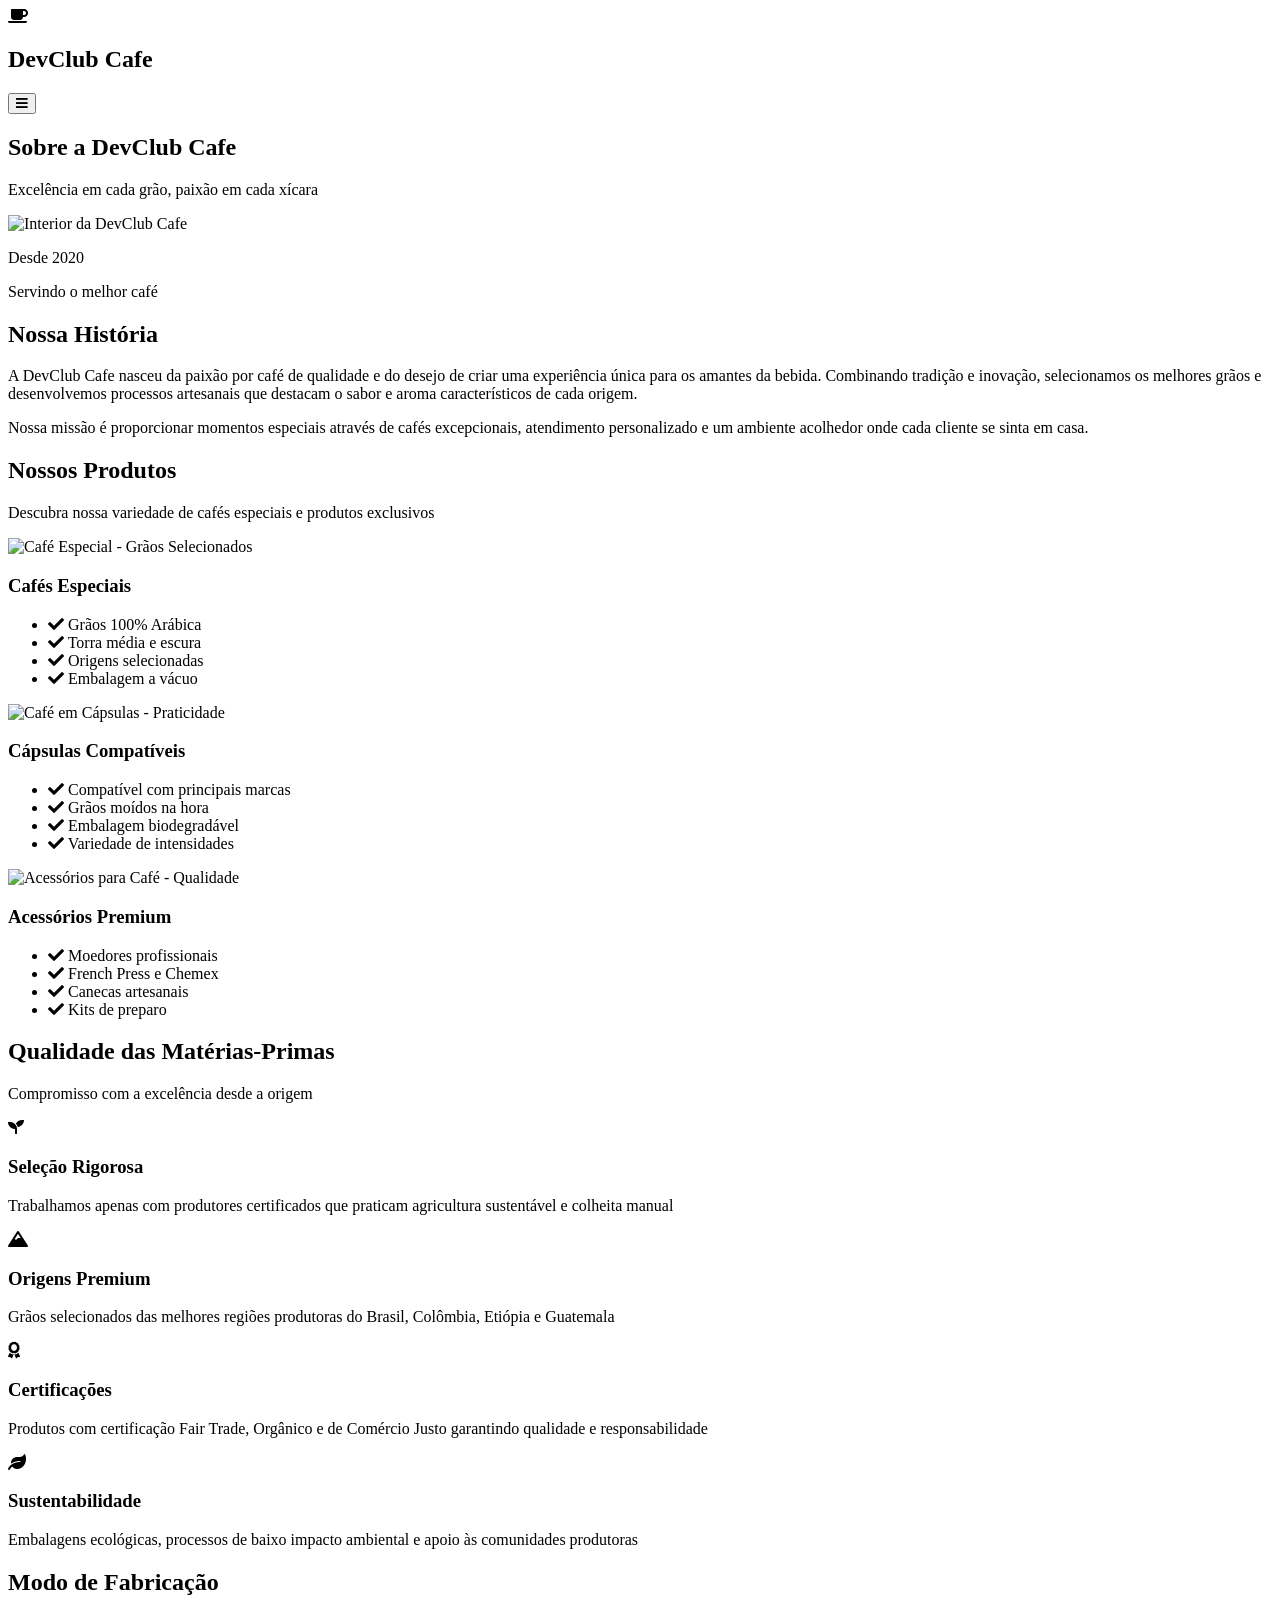
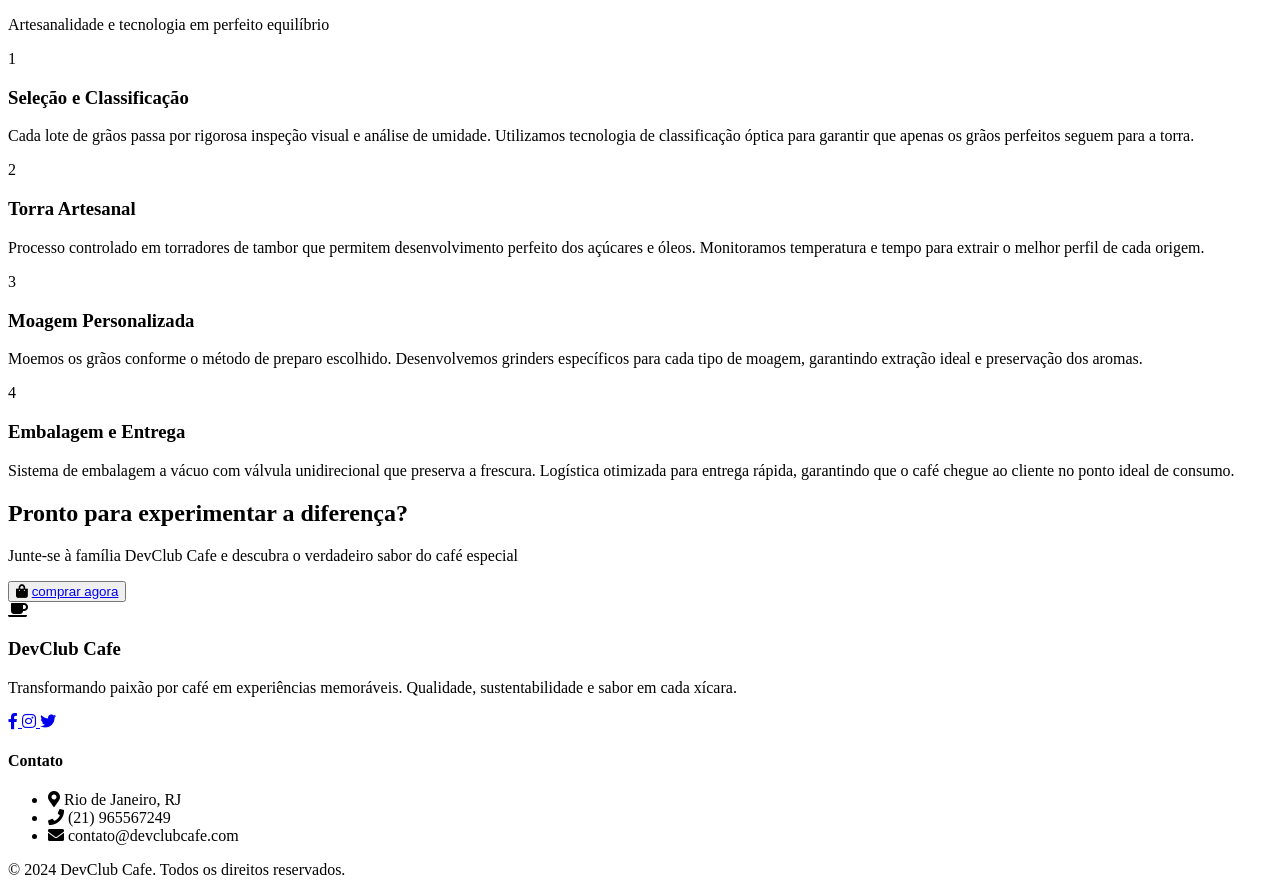
==== sobre.html @ 2d16ae5e "Add files via upload" ====
<!DOCTYPE html>
<html lang="pt-BR">
<head>
    <base target="_self">
    <meta charset="UTF-8">
    <meta name="viewport" content="width=device-width, initial-scale=1.0">
    <title>DevClub Cafe - Sobre Nós</title>
    <meta name="description" content="Conheça a DevClub Cafe - Nossos produtos, qualidade das matérias-primas e modo de fabricação artesanal">
    <script src="https://cdn.tailwindcss.com"></script>
    <link rel="stylesheet" href="https://cdnjs.cloudflare.com/ajax/libs/font-awesome/5.15.3/css/all.min.css">
    <script>
        tailwind.config = {
            theme: {
                extend: {
                    colors: {
                        primary: "#000000",
                        secondary: "#FFD700",
                        accent: "#FFED4A"
                    }
                }
            }
        }
    </script>
</head>
<body class="min-h-screen bg-white">
    <!-- Header -->
    <header class="bg-primary text-white shadow-lg">
        <nav class="container mx-auto px-4 py-4">
            <div class="flex items-center justify-between">
                <!-- Logo -->
                <div class="flex items-center space-x-2">
                    <i class="fas fa-coffee text-secondary text-2xl"></i>
                    <h1 class="text-2xl font-bold">DevClub Cafe</h1>
                </div>
                
                <!-- Mobile Menu Button -->
                <button class="md:hidden text-white">
                    <i class="fas fa-bars text-xl"></i>
                </button>
            </div>
        </nav>
    </header>

    <main>
        <!-- Hero Section -->
        <section class="bg-gradient-to-r from-primary to-gray-900 text-white py-20">
            <div class="container mx-auto px-4 text-center">
                <h1 class="text-4xl md:text-6xl font-bold mb-6">Sobre a DevClub Cafe</h1>
                <p class="text-xl md:text-2xl text-secondary mb-8">Excelência em cada grão, paixão em cada xícara</p>
                <div class="w-24 h-1 bg-secondary mx-auto"></div>
            </div>
        </section>

        <!-- About Section -->
        <section class="py-16 bg-gray-50">
            <div class="container mx-auto px-4">
                <div class="grid grid-cols-1 lg:grid-cols-2 gap-12 items-center">
                    <!-- Image -->
                    <div class="relative">
                        <img 
                            src="https://picsum.photos/600/400?random=2" 
                            alt="Interior da DevClub Cafe" 
                            class="rounded-2xl shadow-2xl"
                            loading="lazy"
                        >
                        <div class="absolute -bottom-6 -right-6 bg-secondary text-primary p-6 rounded-2xl shadow-2xl">
                            <p class="text-2xl font-bold">Desde 2020</p>
                            <p class="text-sm">Servindo o melhor café</p>
                        </div>
                    </div>
                    
                    <!-- Content -->
                    <div>
                        <h2 class="text-3xl font-bold text-gray-800 mb-6">Nossa História</h2>
                        <p class="text-gray-600 mb-6 text-lg leading-relaxed">
                            A DevClub Cafe nasceu da paixão por café de qualidade e do desejo de criar uma experiência única para os amantes da bebida. Combinando tradição e inovação, selecionamos os melhores grãos e desenvolvemos processos artesanais que destacam o sabor e aroma característicos de cada origem.
                        </p>
                        <p class="text-gray-600 text-lg leading-relaxed">
                            Nossa missão é proporcionar momentos especiais através de cafés excepcionais, atendimento personalizado e um ambiente acolhedor onde cada cliente se sinta em casa.
                        </p>
                    </div>
                </div>
            </div>
        </section>

        <!-- Products Section -->
        <section class="py-16 bg-white">
            <div class="container mx-auto px-4">
                <div class="text-center mb-12">
                    <h2 class="text-4xl font-bold text-gray-800 mb-4">Nossos Produtos</h2>
                    <p class="text-xl text-gray-600 max-w-3xl mx-auto">Descubra nossa variedade de cafés especiais e produtos exclusivos</p>
                </div>

                <div class="grid grid-cols-1 md:grid-cols-3 gap-8">
                    <!-- Product 1 -->
                    <div class="bg-white rounded-2xl shadow-lg overflow-hidden hover:shadow-2xl transition-all duration-300 transform hover:-translate-y-2">
                        <img 
                            src="https://picsum.photos/400/300?random=3" 
                            alt="Café Especial - Grãos Selecionados" 
                            class="w-full h-48 object-cover"
                            loading="lazy"
                        >
                        <div class="p-6">
                            <h3 class="text-xl font-bold text-gray-800 mb-3">Cafés Especiais</h3>
                            <ul class="text-gray-600 space-y-2">
                                <li class="flex items-center">
                                    <i class="fas fa-check text-secondary mr-2"></i>
                                    Grãos 100% Arábica
                                </li>
                                <li class="flex items-center">
                                    <i class="fas fa-check text-secondary mr-2"></i>
                                    Torra média e escura
                                </li>
                                <li class="flex items-center">
                                    <i class="fas fa-check text-secondary mr-2"></i>
                                    Origens selecionadas
                                </li>
                                <li class="flex items-center">
                                    <i class="fas fa-check text-secondary mr-2"></i>
                                    Embalagem a vácuo
                                </li>
                            </ul>
                        </div>
                    </div>

                    <!-- Product 2 -->
                    <div class="bg-white rounded-2xl shadow-lg overflow-hidden hover:shadow-2xl transition-all duration-300 transform hover:-translate-y-2">
                        <img 
                            src="https://picsum.photos/400/300?random=4" 
                            alt="Café em Cápsulas - Praticidade" 
                            class="w-full h-48 object-cover"
                            loading="lazy"
                        >
                        <div class="p-6">
                            <h3 class="text-xl font-bold text-gray-800 mb-3">Cápsulas Compatíveis</h3>
                            <ul class="text-gray-600 space-y-2">
                                <li class="flex items-center">
                                    <i class="fas fa-check text-secondary mr-2"></i>
                                    Compatível com principais marcas
                                </li>
                                <li class="flex items-center">
                                    <i class="fas fa-check text-secondary mr-2"></i>
                                    Grãos moídos na hora
                                </li>
                                <li class="flex items-center">
                                    <i class="fas fa-check text-secondary mr-2"></i>
                                    Embalagem biodegradável
                                </li>
                                <li class="flex items-center">
                                    <i class="fas fa-check text-secondary mr-2"></i>
                                    Variedade de intensidades
                                </li>
                            </ul>
                        </div>
                    </div>

                    <!-- Product 3 -->
                    <div class="bg-white rounded-2xl shadow-lg overflow-hidden hover:shadow-2xl transition-all duration-300 transform hover:-translate-y-2">
                        <img 
                            src="https://picsum.photos/400/300?random=5" 
                            alt="Acessórios para Café - Qualidade" 
                            class="w-full h-48 object-cover"
                            loading="lazy"
                        >
                        <div class="p-6">
                            <h3 class="text-xl font-bold text-gray-800 mb-3">Acessórios Premium</h3>
                            <ul class="text-gray-600 space-y-2">
                                <li class="flex items-center">
                                    <i class="fas fa-check text-secondary mr-2"></i>
                                    Moedores profissionais
                                </li>
                                <li class="flex items-center">
                                    <i class="fas fa-check text-secondary mr-2"></i>
                                    French Press e Chemex
                                </li>
                                <li class="flex items-center">
                                    <i class="fas fa-check text-secondary mr-2"></i>
                                    Canecas artesanais
                                </li>
                                <li class="flex items-center">
                                    <i class="fas fa-check text-secondary mr-2"></i>
                                    Kits de preparo
                                </li>
                            </ul>
                        </div>
                    </div>
                </div>
            </div>
        </section>

        <!-- Quality Section -->
        <section class="py-16 bg-primary text-white">
            <div class="container mx-auto px-4">
                <div class="text-center mb-12">
                    <h2 class="text-4xl font-bold mb-4">Qualidade das Matérias-Primas</h2>
                    <p class="text-xl text-secondary max-w-3xl mx-auto">Compromisso com a excelência desde a origem</p>
                </div>

                <div class="grid grid-cols-1 md:grid-cols-2 lg:grid-cols-4 gap-8">
                    <!-- Quality 1 -->
                    <div class="text-center">
                        <div class="bg-secondary text-primary w-20 h-20 rounded-full flex items-center justify-center mx-auto mb-4">
                            <i class="fas fa-seedling text-3xl"></i>
                        </div>
                        <h3 class="text-xl font-bold mb-3">Seleção Rigorosa</h3>
                        <p class="text-gray-300">Trabalhamos apenas com produtores certificados que praticam agricultura sustentável e colheita manual</p>
                    </div>

                    <!-- Quality 2 -->
                    <div class="text-center">
                        <div class="bg-secondary text-primary w-20 h-20 rounded-full flex items-center justify-center mx-auto mb-4">
                            <i class="fas fa-mountain text-3xl"></i>
                        </div>
                        <h3 class="text-xl font-bold mb-3">Origens Premium</h3>
                        <p class="text-gray-300">Grãos selecionados das melhores regiões produtoras do Brasil, Colômbia, Etiópia e Guatemala</p>
                    </div>

                    <!-- Quality 3 -->
                    <div class="text-center">
                        <div class="bg-secondary text-primary w-20 h-20 rounded-full flex items-center justify-center mx-auto mb-4">
                            <i class="fas fa-award text-3xl"></i>
                        </div>
                        <h3 class="text-xl font-bold mb-3">Certificações</h3>
                        <p class="text-gray-300">Produtos com certificação Fair Trade, Orgânico e de Comércio Justo garantindo qualidade e responsabilidade</p>
                    </div>

                    <!-- Quality 4 -->
                    <div class="text-center">
                        <div class="bg-secondary text-primary w-20 h-20 rounded-full flex items-center justify-center mx-auto mb-4">
                            <i class="fas fa-leaf text-3xl"></i>
                        </div>
                        <h3 class="text-xl font-bold mb-3">Sustentabilidade</h3>
                        <p class="text-gray-300">Embalagens ecológicas, processos de baixo impacto ambiental e apoio às comunidades produtoras</p>
                    </div>
                </div>
            </div>
        </section>

        <!-- Manufacturing Process -->
        <section class="py-16 bg-gray-50">
            <div class="container mx-auto px-4">
                <div class="text-center mb-12">
                    <h2 class="text-4xl font-bold text-gray-800 mb-4">Modo de Fabricação</h2>
                    <p class="text-xl text-gray-600 max-w-3xl mx-auto">Artesanalidade e tecnologia em perfeito equilíbrio</p>
                </div>

                <div class="max-w-4xl mx-auto">
                    <!-- Step 1 -->
                    <div class="flex flex-col md:flex-row items-center mb-12">
                        <div class="md:w-1/3 text-center md:text-right mb-4 md:mb-0">
                            <div class="bg-primary text-white w-16 h-16 rounded-full flex items-center justify-center mx-auto md:mx-0 md:ml-auto">
                                <span class="text-2xl font-bold">1</span>
                            </div>
                        </div>
                        <div class="md:w-2/3 md:pl-8">
                            <h3 class="text-2xl font-bold text-gray-800 mb-3">Seleção e Classificação</h3>
                            <p class="text-gray-600 leading-relaxed">
                                Cada lote de grãos passa por rigorosa inspeção visual e análise de umidade. Utilizamos tecnologia de classificação óptica para garantir que apenas os grãos perfeitos seguem para a torra.
                            </p>
                        </div>
                    </div>

                    <!-- Step 2 -->
                    <div class="flex flex-col md:flex-row items-center mb-12">
                        <div class="md:w-1/3 text-center md:text-right mb-4 md:mb-0 order-2 md:order-1">
                            <div class="bg-primary text-white w-16 h-16 rounded-full flex items-center justify-center mx-auto md:mx-0 md:ml-auto">
                                <span class="text-2xl font-bold">2</span>
                            </div>
                        </div>
                        <div class="md:w-2/3 md:pr-8 order-1 md:order-2">
                            <h3 class="text-2xl font-bold text-gray-800 mb-3">Torra Artesanal</h3>
                            <p class="text-gray-600 leading-relaxed">
                                Processo controlado em torradores de tambor que permitem desenvolvimento perfeito dos açúcares e óleos. Monitoramos temperatura e tempo para extrair o melhor perfil de cada origem.
                            </p>
                        </div>
                    </div>

                    <!-- Step 3 -->
                    <div class="flex flex-col md:flex-row items-center mb-12">
                        <div class="md:w-1/3 text-center md:text-right mb-4 md:mb-0">
                            <div class="bg-primary text-white w-16 h-16 rounded-full flex items-center justify-center mx-auto md:mx-0 md:ml-auto">
                                <span class="text-2xl font-bold">3</span>
                            </div>
                        </div>
                        <div class="md:w-2/3 md:pl-8">
                            <h3 class="text-2xl font-bold text-gray-800 mb-3">Moagem Personalizada</h3>
                            <p class="text-gray-600 leading-relaxed">
                                Moemos os grãos conforme o método de preparo escolhido. Desenvolvemos grinders específicos para cada tipo de moagem, garantindo extração ideal e preservação dos aromas.
                            </p>
                        </div>
                    </div>

                    <!-- Step 4 -->
                    <div class="flex flex-col md:flex-row items-center">
                        <div class="md:w-1/3 text-center md:text-right mb-4 md:mb-0 order-2 md:order-1">
                            <div class="bg-primary text-white w-16 h-16 rounded-full flex items-center justify-center mx-auto md:mx-0 md:ml-auto">
                                <span class="text-2xl font-bold">4</span>
                            </div>
                        </div>
                        <div class="md:w-2/3 md:pr-8 order-1 md:order-2">
                            <h3 class="text-2xl font-bold text-gray-800 mb-3">Embalagem e Entrega</h3>
                            <p class="text-gray-600 leading-relaxed">
                                Sistema de embalagem a vácuo com válvula unidirecional que preserva a frescura. Logística otimizada para entrega rápida, garantindo que o café chegue ao cliente no ponto ideal de consumo.
                            </p>
                        </div>
                    </div>
                </div>
            </div>
        </section>

        <!-- CTA Section -->
        <section class="py-16 bg-secondary">
            <div class="container mx-auto px-4 text-center">
                <h2 class="text-3xl md:text-4xl font-bold text-primary mb-6">Pronto para experimentar a diferença?</h2>
                <p class="text-xl text-gray-800 mb-8 max-w-2xl mx-auto">Junte-se à família DevClub Cafe e descubra o verdadeiro sabor do café especial</p>
                <div class="flex flex-col sm:flex-row gap-4 justify-center">
                    <button class="bg-primary text-white px-8 py-3 rounded-lg font-semibold hover:bg-gray-800 transition-colors duration-200 transform hover:scale-105">
                        <i class="fas fa-shopping-bag mr-2"></i> <a href="produtos.html">comprar agora</a>
                    </button>
                </div>
            </div>
        </section>
    </main>

    <!-- Footer -->
    <footer class="bg-primary text-white py-12">
        <div class="container mx-auto px-4">
            <div class="grid grid-cols-1 md:grid-cols-4 gap-8">
                <!-- Logo and Description -->
                <div class="md:col-span-2">
                    <div class="flex items-center space-x-2 mb-4">
                        <i class="fas fa-coffee text-secondary text-2xl"></i>
                        <h3 class="text-2xl font-bold">DevClub Cafe</h3>
                    </div>
                    <p class="text-gray-300 mb-4 leading-relaxed">
                        Transformando paixão por café em experiências memoráveis. Qualidade, sustentabilidade e sabor em cada xícara.
                    </p>
                    <div class="flex space-x-4">
                        <a href="#" class="text-gray-300 hover:text-secondary transition-colors duration-200">
                            <i class="fab fa-facebook-f text-xl"></i>
                        </a>
                        <a href="#" class="text-gray-300 hover:text-secondary transition-colors duration-200">
                            <i class="fab fa-instagram text-xl"></i>
                        </a>
                        <a href="#" class="text-gray-300 hover:text-secondary transition-colors duration-200">
                            <i class="fab fa-twitter text-xl"></i>
                        </a>
                    </div>
                </div>


                <!-- Contact -->
                <div>
                    <h4 class="text-lg font-bold mb-4">Contato</h4>
                    <ul class="space-y-2 text-gray-300">
                        <li class="flex items-center">
                            <i class="fas fa-map-marker-alt text-secondary mr-2"></i>
                            Rio de Janeiro, RJ
                        </li>
                        <li class="flex items-center">
                            <i class="fas fa-phone text-secondary mr-2"></i>
                            (21) 965567249
                        </li>
                        <li class="flex items-center">
                            <i class="fas fa-envelope text-secondary mr-2"></i>
                            contato@devclubcafe.com
                        </li>
                    </ul>
                </div>
            </div>

            <div class="border-t border-gray-700 mt-8 pt-8 text-center text-gray-300">
                <p>&copy; 2024 DevClub Cafe. Todos os direitos reservados.</p>
            </div>
        </div>
    </footer>

    <script>
        // Add interactive effects
        document.addEventListener('DOMContentLoaded', function() {
            // Add hover effects to cards
            const cards = document.querySelectorAll('.bg-white.rounded-2xl');
            cards.forEach(card => {
                card.addEventListener('mouseenter', function() {
                    this.style.transform = 'translateY(-8px)';
                });
                
                card.addEventListener('mouseleave', function() {
                    this.style.transform = 'translateY(0)';
                });
            });

            // Add click handlers for buttons
            document.querySelectorAll('button').forEach(button => {
                button.addEventListener('click', function() {
                    this.style.transform = 'scale(0.95)';
                    setTimeout(() => {
                        this.style.transform = 'scale(1)';
                    }, 150);
                });
            });

            // Smooth scrolling for anchor links
            document.querySelectorAll('a[href^="#"]').forEach(anchor => {
                anchor.addEventListener('click', function (e) {
                    e.preventDefault();
                    const target = document.querySelector(this.getAttribute('href'));
                    if (target) {
                        target.scrollIntoView({
                            behavior: 'smooth',
                            block: 'start'
                        });
                    }
                });
            });
        });
    </script>
</body>
</html>
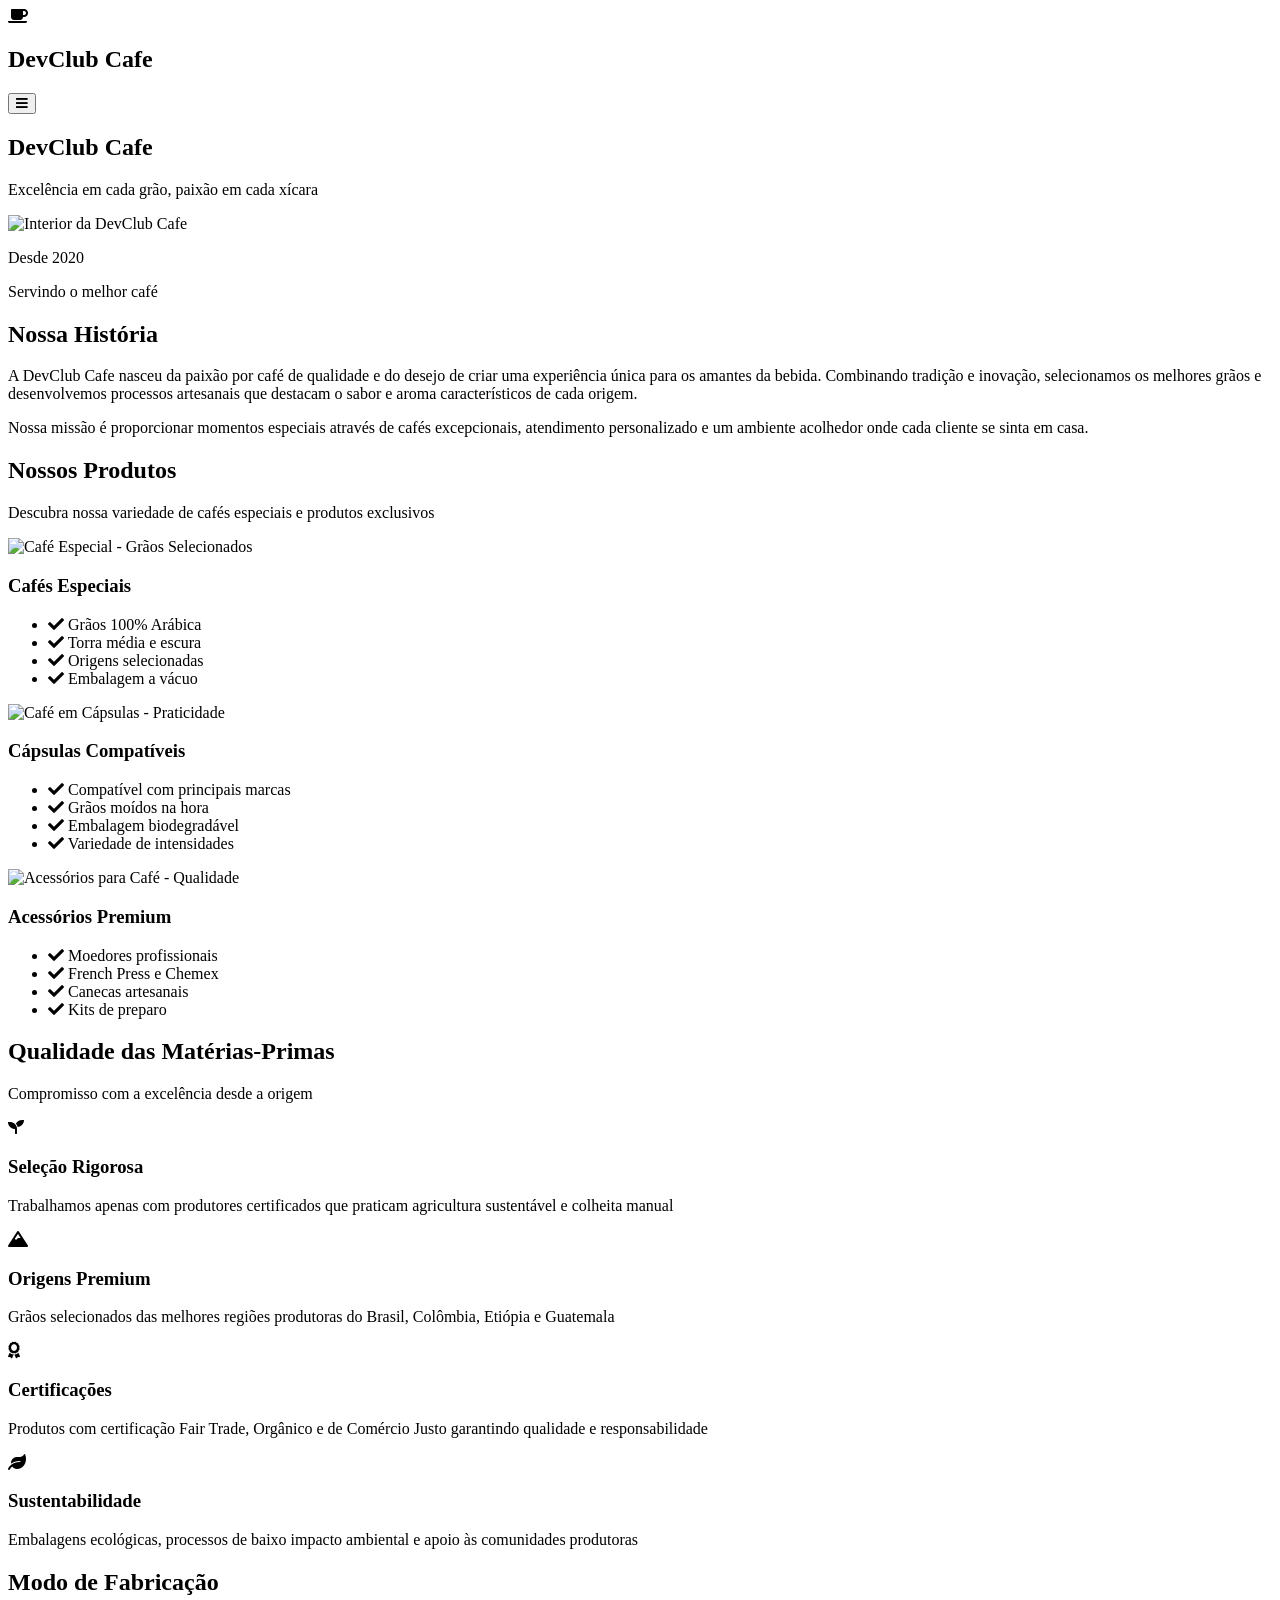
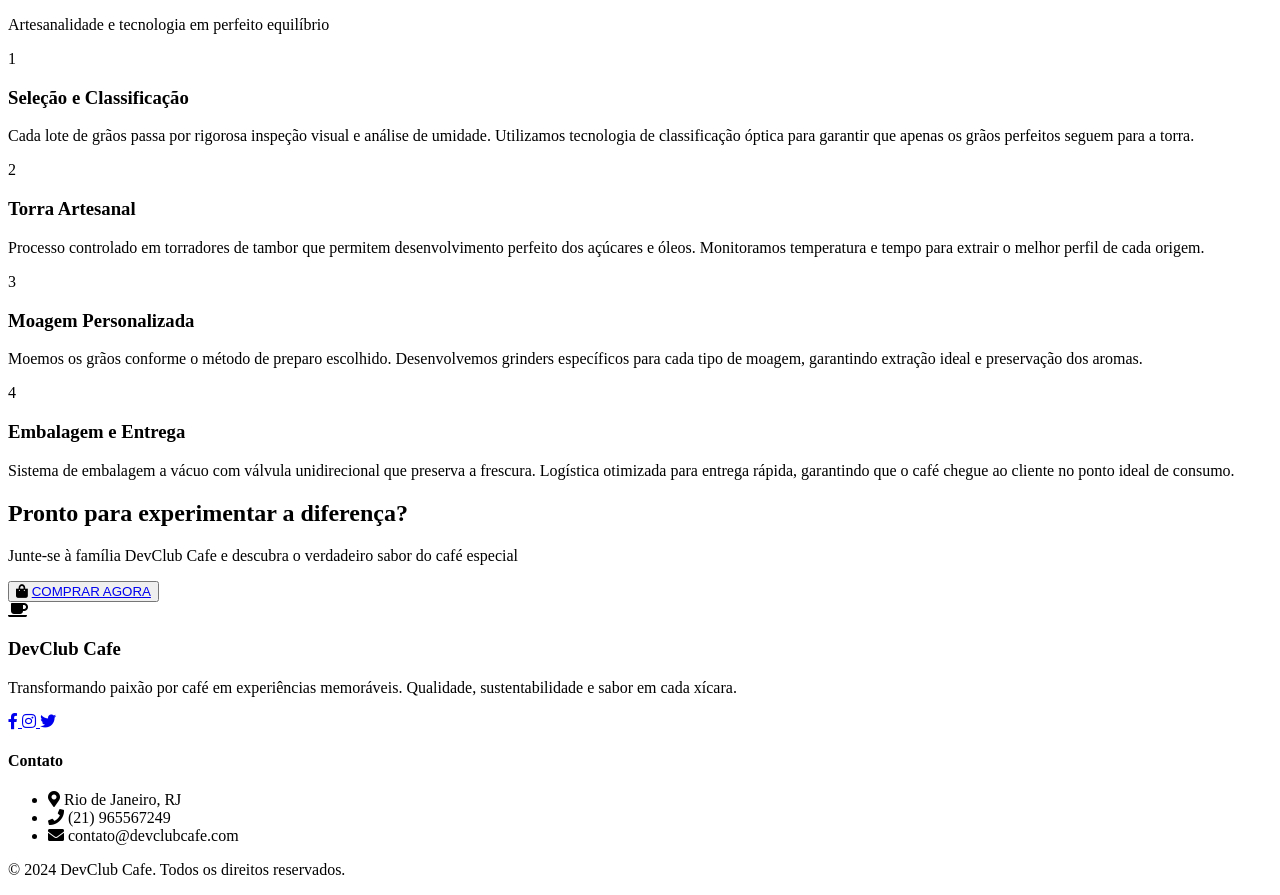
==== commit c5deeb6b: "Add files via upload" ====
--- a/sobre.html
+++ b/sobre.html
@@ -45,7 +45,7 @@
         <!-- Hero Section -->
         <section class="bg-gradient-to-r from-primary to-gray-900 text-white py-20">
             <div class="container mx-auto px-4 text-center">
-                <h1 class="text-4xl md:text-6xl font-bold mb-6">Sobre a DevClub Cafe</h1>
+                <h1 class="text-4xl md:text-6xl font-bold mb-6">DevClub Cafe</h1>
                 <p class="text-xl md:text-2xl text-secondary mb-8">Excelência em cada grão, paixão em cada xícara</p>
                 <div class="w-24 h-1 bg-secondary mx-auto"></div>
             </div>
@@ -315,7 +315,7 @@
                 <p class="text-xl text-gray-800 mb-8 max-w-2xl mx-auto">Junte-se à família DevClub Cafe e descubra o verdadeiro sabor do café especial</p>
                 <div class="flex flex-col sm:flex-row gap-4 justify-center">
                     <button class="bg-primary text-white px-8 py-3 rounded-lg font-semibold hover:bg-gray-800 transition-colors duration-200 transform hover:scale-105">
-                        <i class="fas fa-shopping-bag mr-2"></i> <a href="produtos.html">comprar agora</a>
+                        <i class="fas fa-shopping-bag mr-2"></i> <a href="produtos.html">COMPRAR AGORA</a>
                     </button>
                 </div>
             </div>
